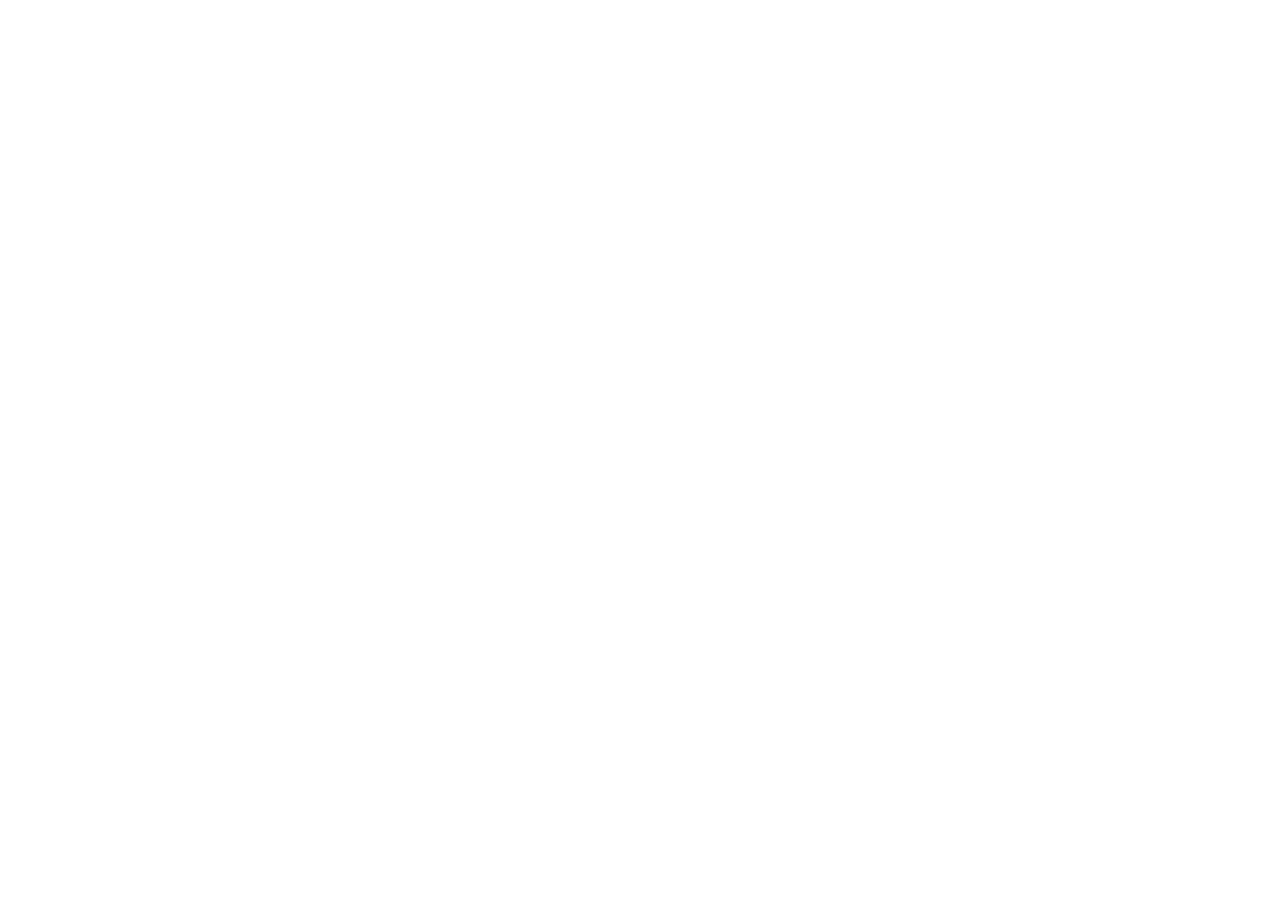
==== index.html @ 5f8d57b9 "Update index.html" ====
<!DOCTYPE html>
<html lang="ja">
  <head>
    <meta charset="UTF-8">
    <link rel="stylesheet" type="text/css" href="css/defaulu.css">
    <title>課題13</title>
  </head>
  <body>
    <section>
      <p id="countdown"></p>
    </section>
    <script type="text/javascript" src="js/default.js"></script>
  </body>
</html>
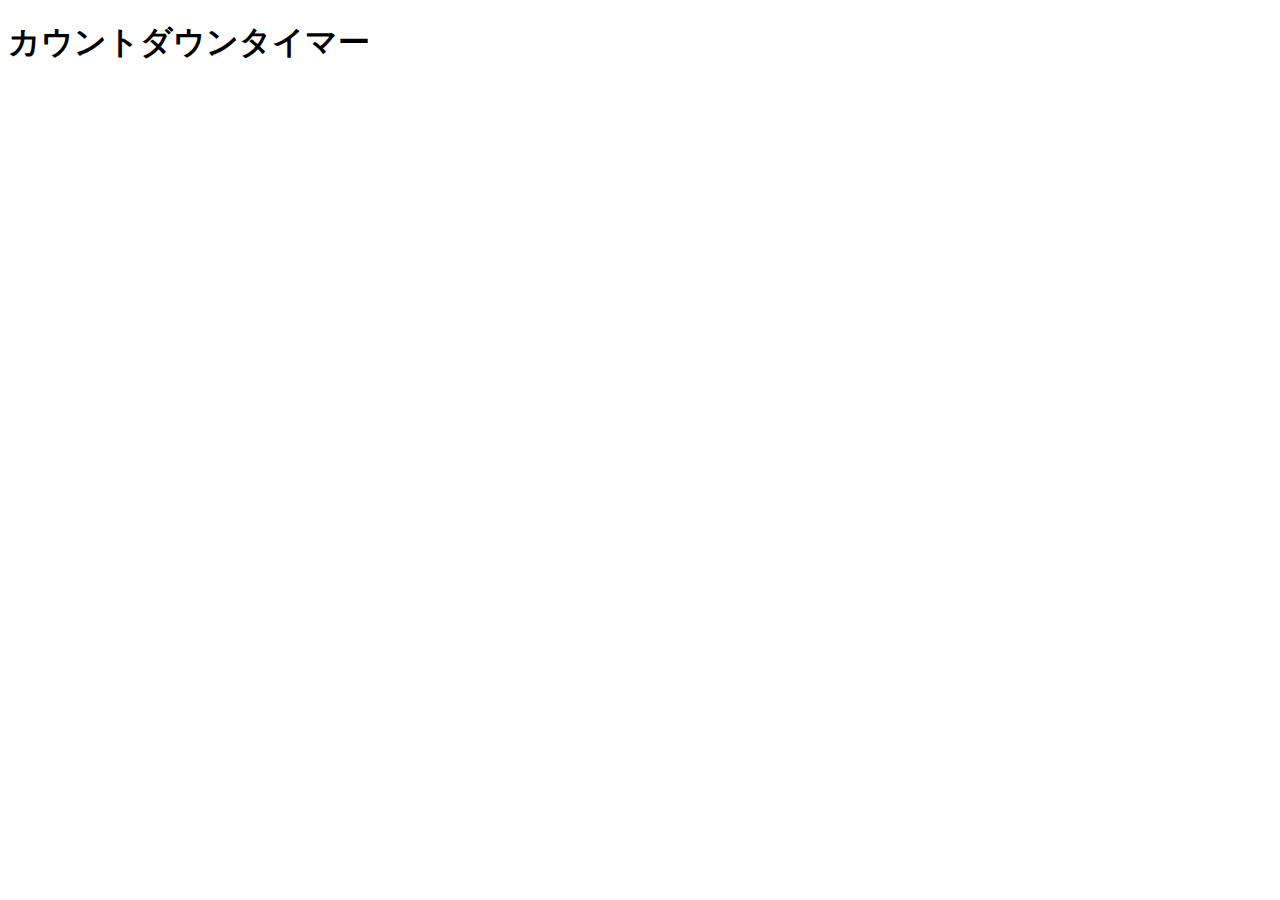
==== commit 57d744e9: "Update index.html" ====
--- a/index.html
+++ b/index.html
@@ -6,6 +6,7 @@
     <title>課題13</title>
   </head>
   <body>
+    <h1>カウントダウンタイマー</h1>
     <section>
       <p id="countdown"></p>
     </section>
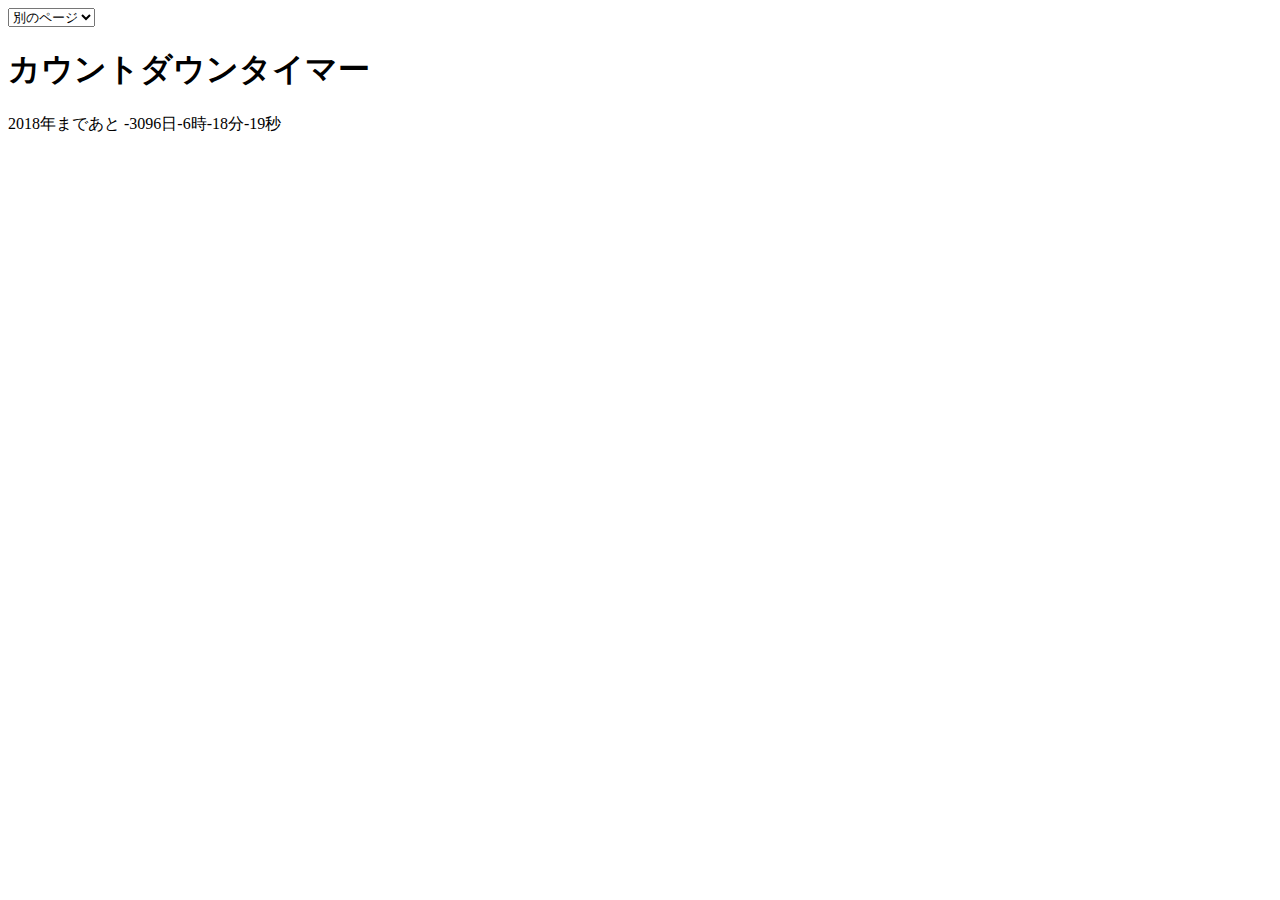
==== commit a32b295e: "Update index.html" ====
--- a/index.html
+++ b/index.html
@@ -6,6 +6,14 @@
     <title>課題13</title>
   </head>
   <body>
+    <nav>
+      <form id="form">
+        <select name="select">
+          <option value="index.html>メインページ</option>
+          <option value="other.html>別のページ</option>
+        </select>
+      </form>
+    </nav>
     <h1>カウントダウンタイマー</h1>
     <section>
       <p id="countdown"></p>
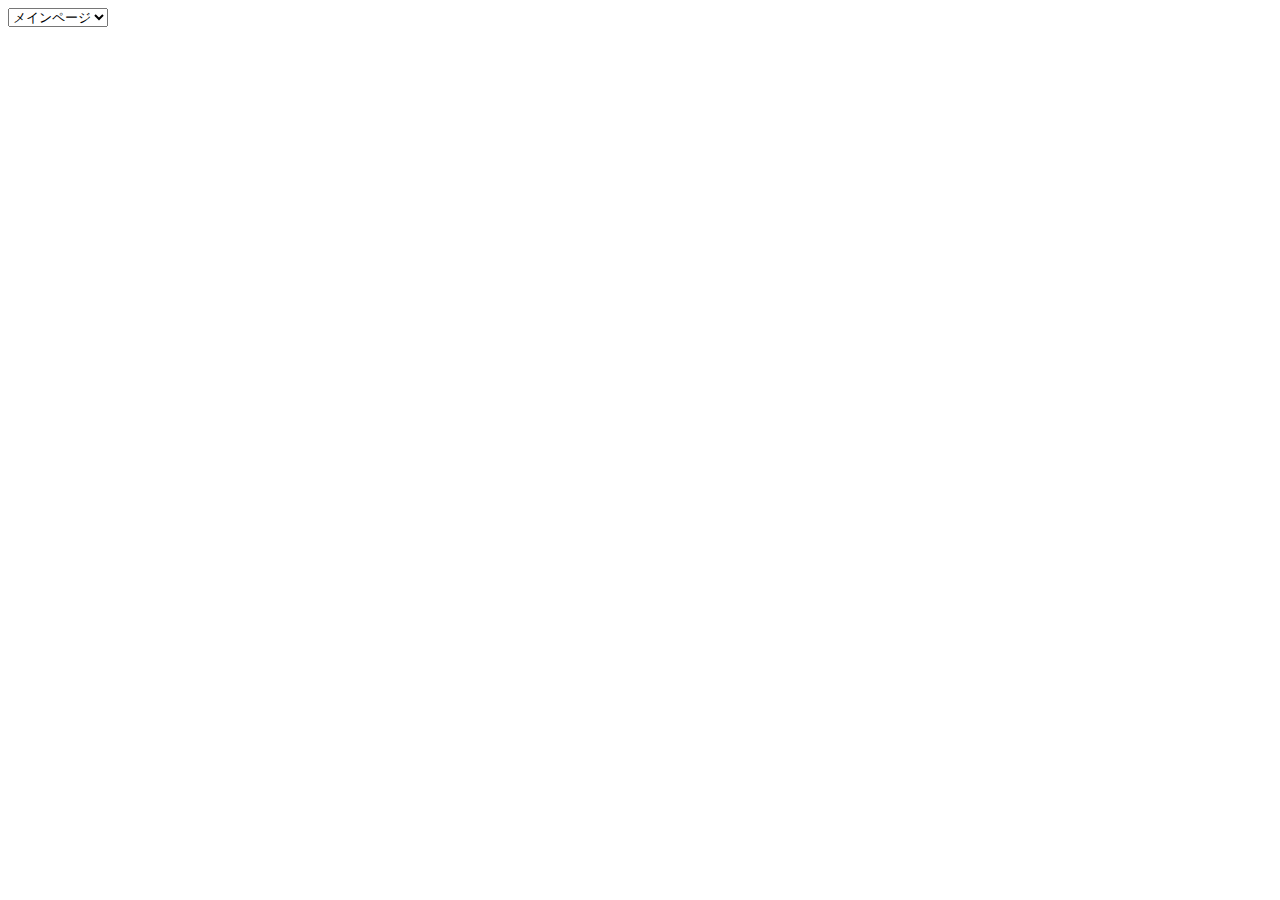
==== commit 65d2b960: "Update index.html" ====
--- a/index.html
+++ b/index.html
@@ -9,7 +9,7 @@
     <nav>
       <form id="form">
         <select name="select">
-          <option value="index.html>メインページ</option>
+          <option value="index.html">メインページ</option>
           <option value="other.html>別のページ</option>
         </select>
       </form>
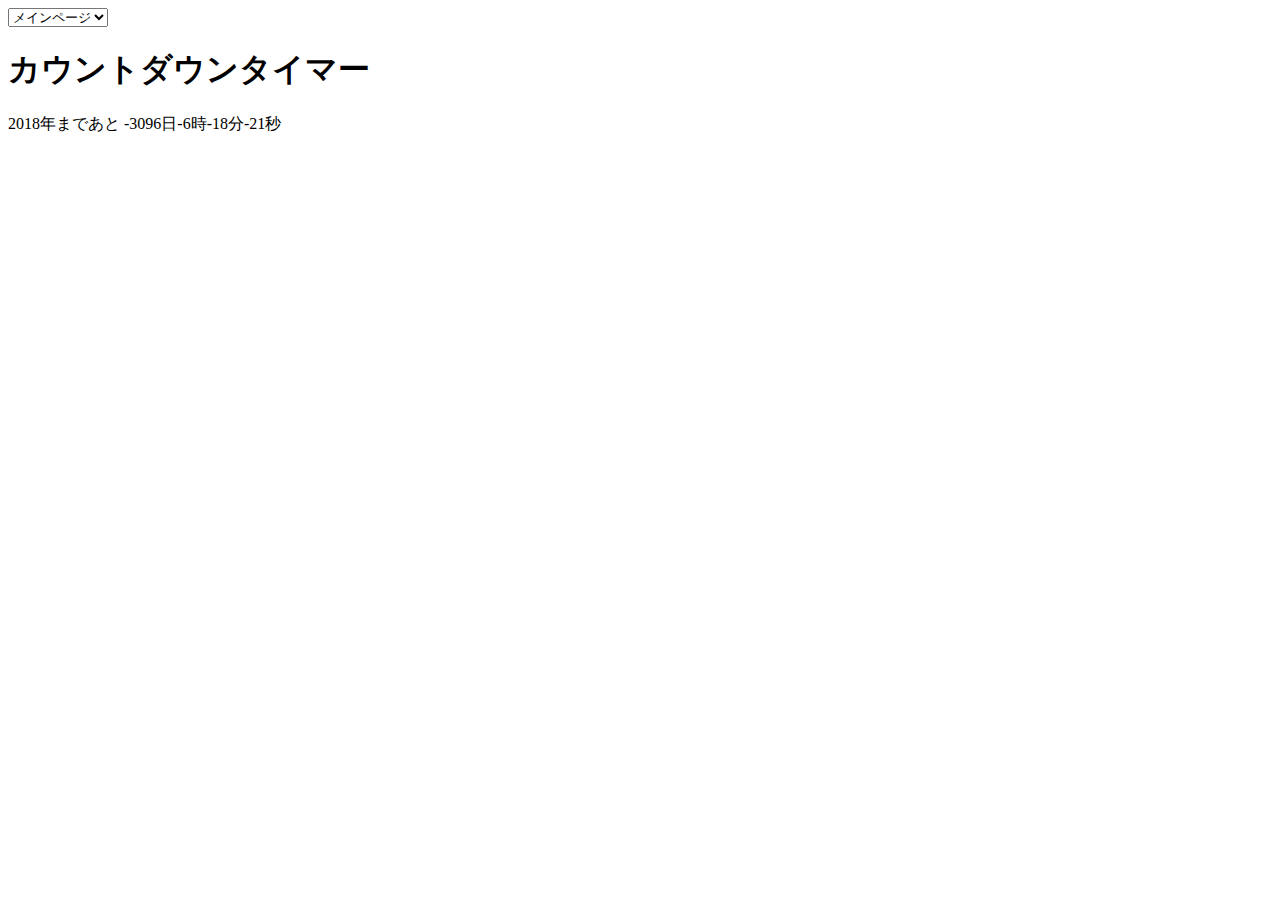
==== commit 01484772: "Update index.html" ====
--- a/index.html
+++ b/index.html
@@ -10,7 +10,7 @@
       <form id="form">
         <select name="select">
           <option value="index.html">メインページ</option>
-          <option value="other.html>別のページ</option>
+          <option value="other.html">別のページ</option>
         </select>
       </form>
     </nav>
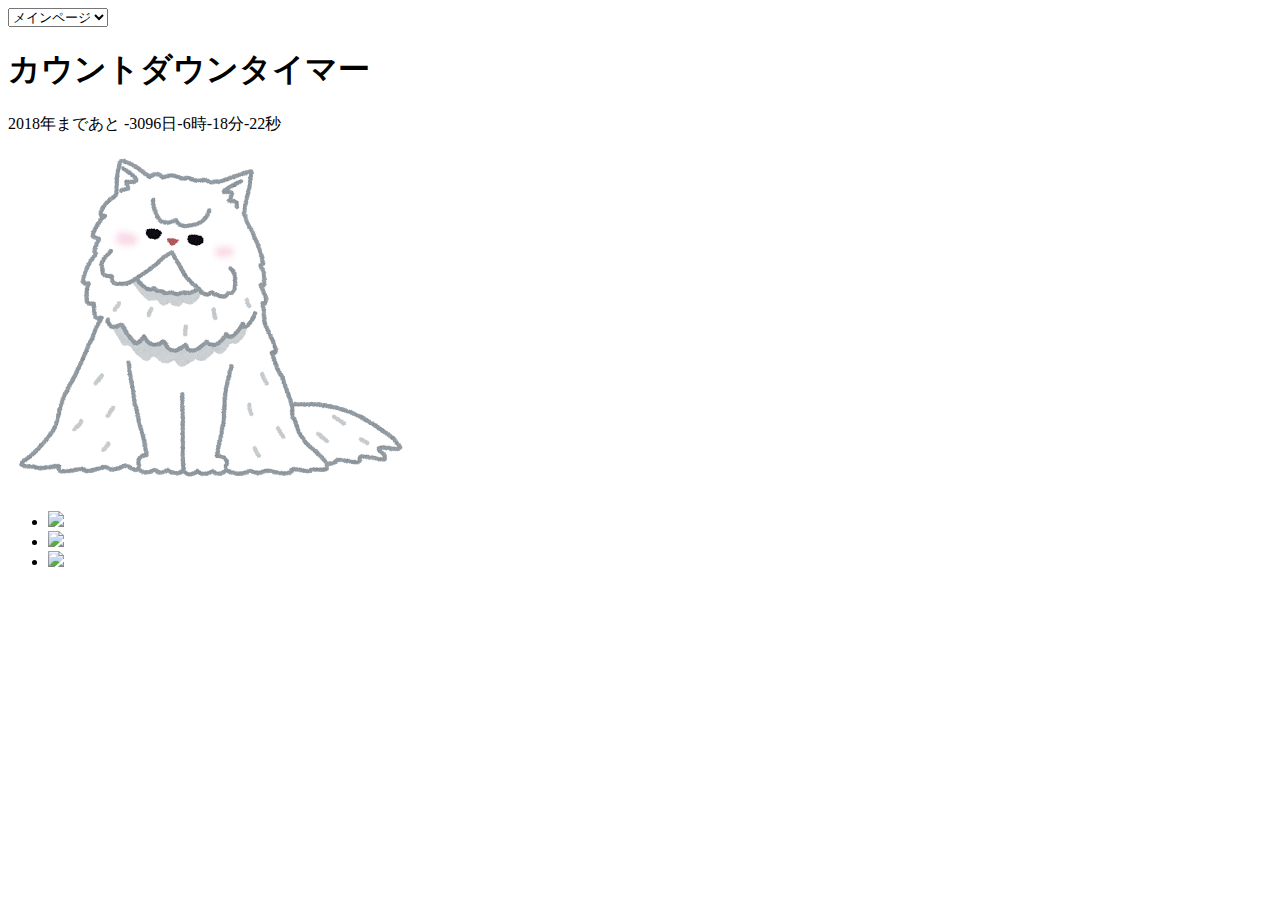
==== commit ec08da14: "Update index.html" ====
--- a/index.html
+++ b/index.html
@@ -19,5 +19,17 @@
       <p id="countdown"></p>
     </section>
     <script type="text/javascript" src="js/default.js"></script>
+    <section class="image">
+    <div class="centre">
+      <div>
+        <img src="img/cat1.jpg" id="bigimg">
+      </div>
+      <ul>
+        <li><img src="img/thumb-cat1.jpg" class="thumb" date-image="cat1"></li>
+        <li><img src="img/thumb-cat2.jpg" class="thumb" date-image="cat2"></li>
+        <li><img src="img/thumb-cat3.jpg" class="thumb" date-image="cat3"></li>
+      </ul>
+      </div>
+    </section>
   </body>
 </html>
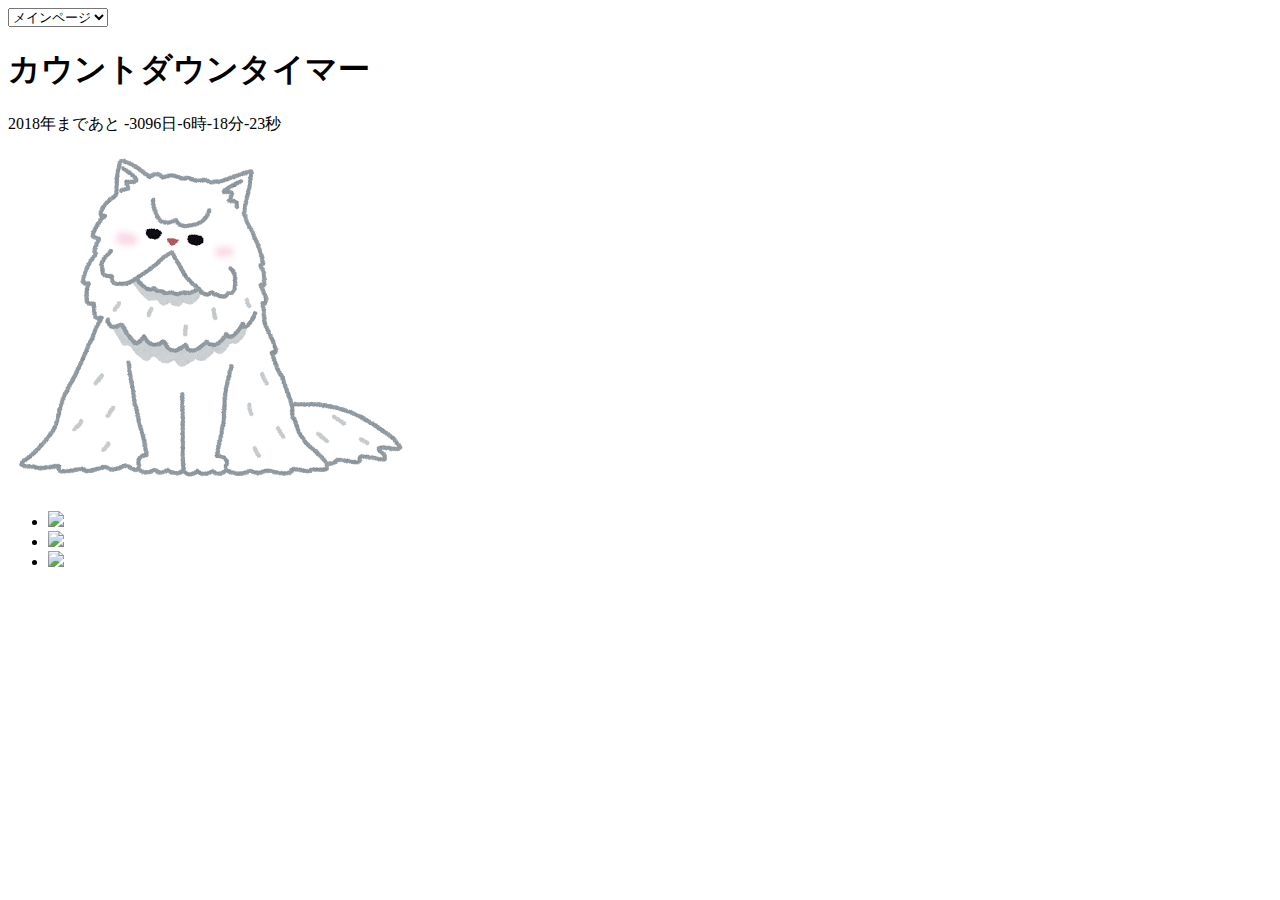
==== commit 950fd18f: "Update index.html" ====
--- a/index.html
+++ b/index.html
@@ -14,11 +14,13 @@
         </select>
       </form>
     </nav>
+    
     <h1>カウントダウンタイマー</h1>
     <section>
       <p id="countdown"></p>
     </section>
     <script type="text/javascript" src="js/default.js"></script>
+    
     <section class="image">
     <div class="centre">
       <div>
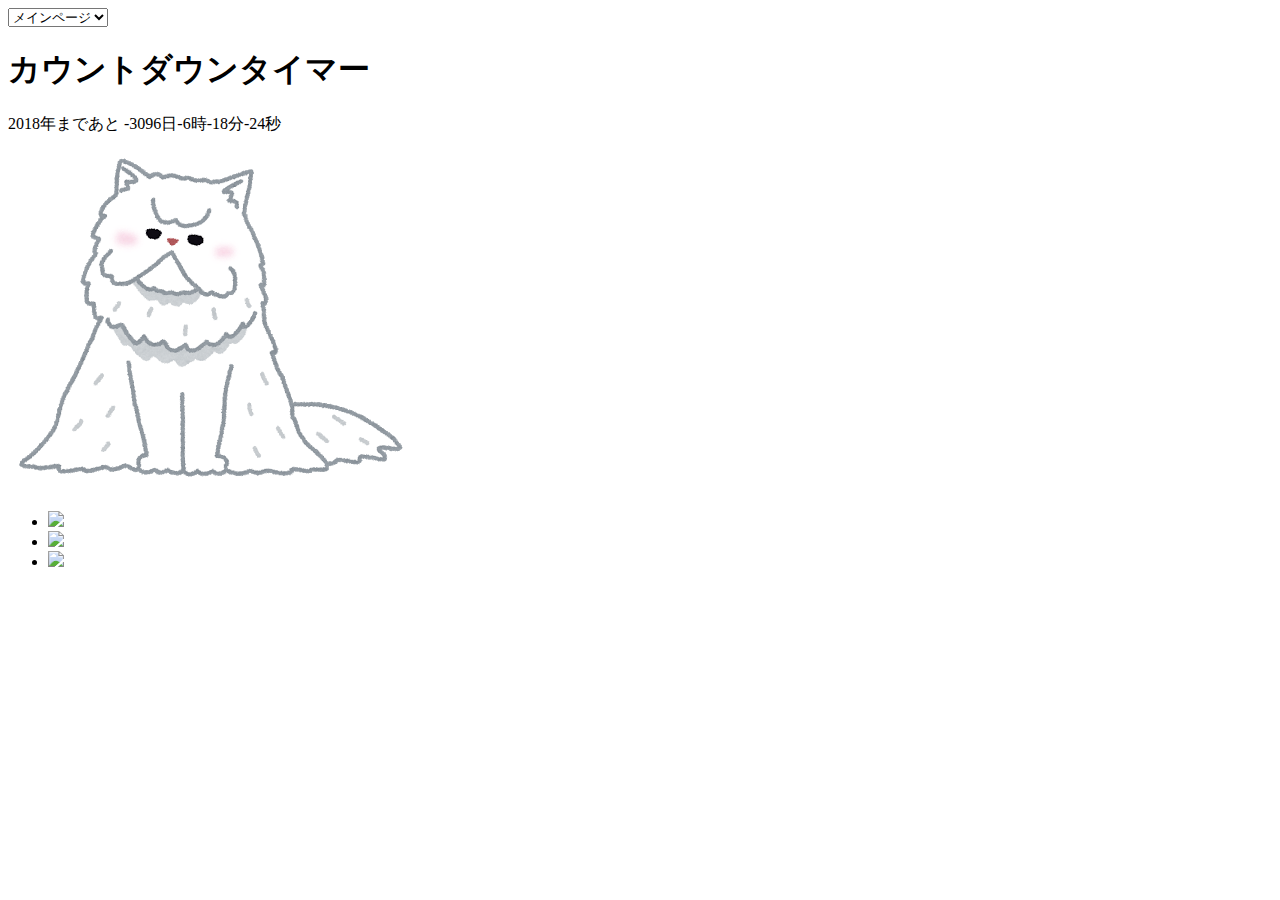
==== commit d46e0c7b: "Update index.html" ====
--- a/index.html
+++ b/index.html
@@ -22,7 +22,7 @@
     <script type="text/javascript" src="js/default.js"></script>
     
     <section class="image">
-    <div class="centre">
+    <div class="center">
       <div>
         <img src="img/cat1.jpg" id="bigimg">
       </div>
